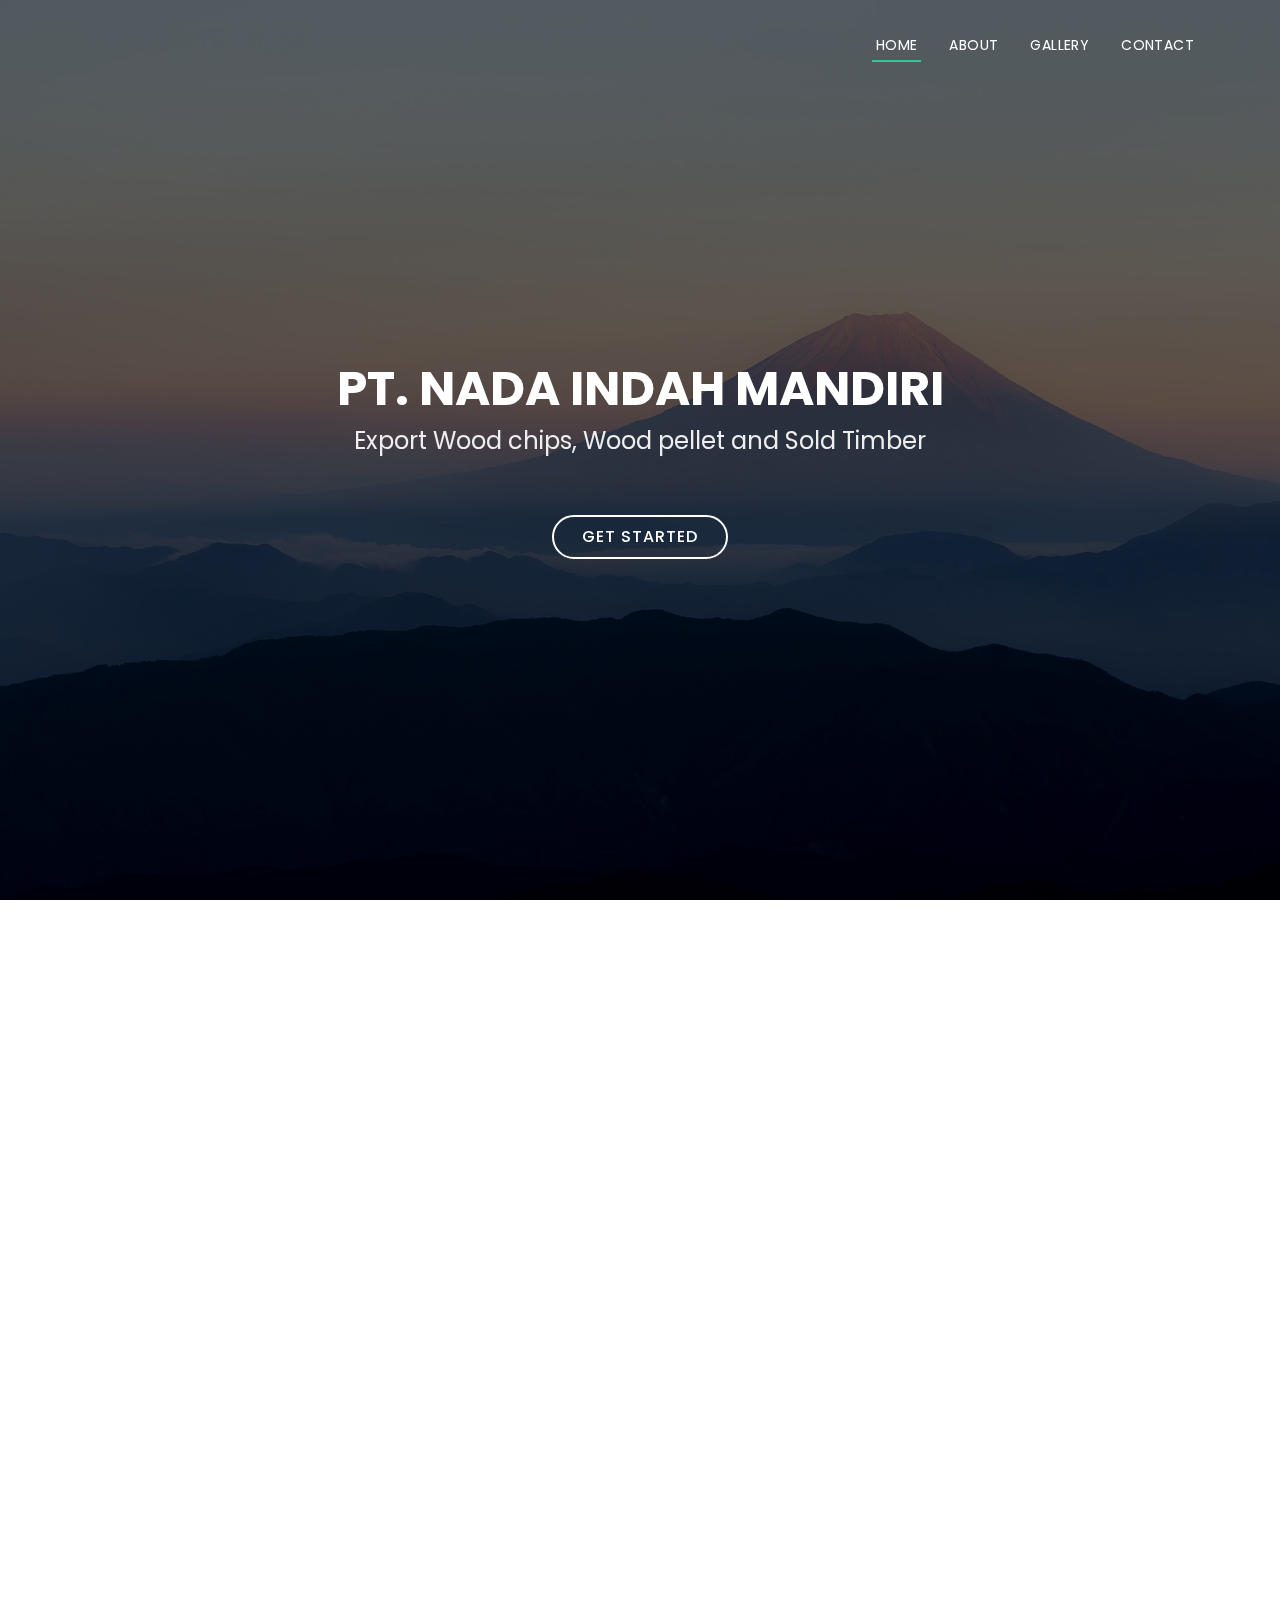
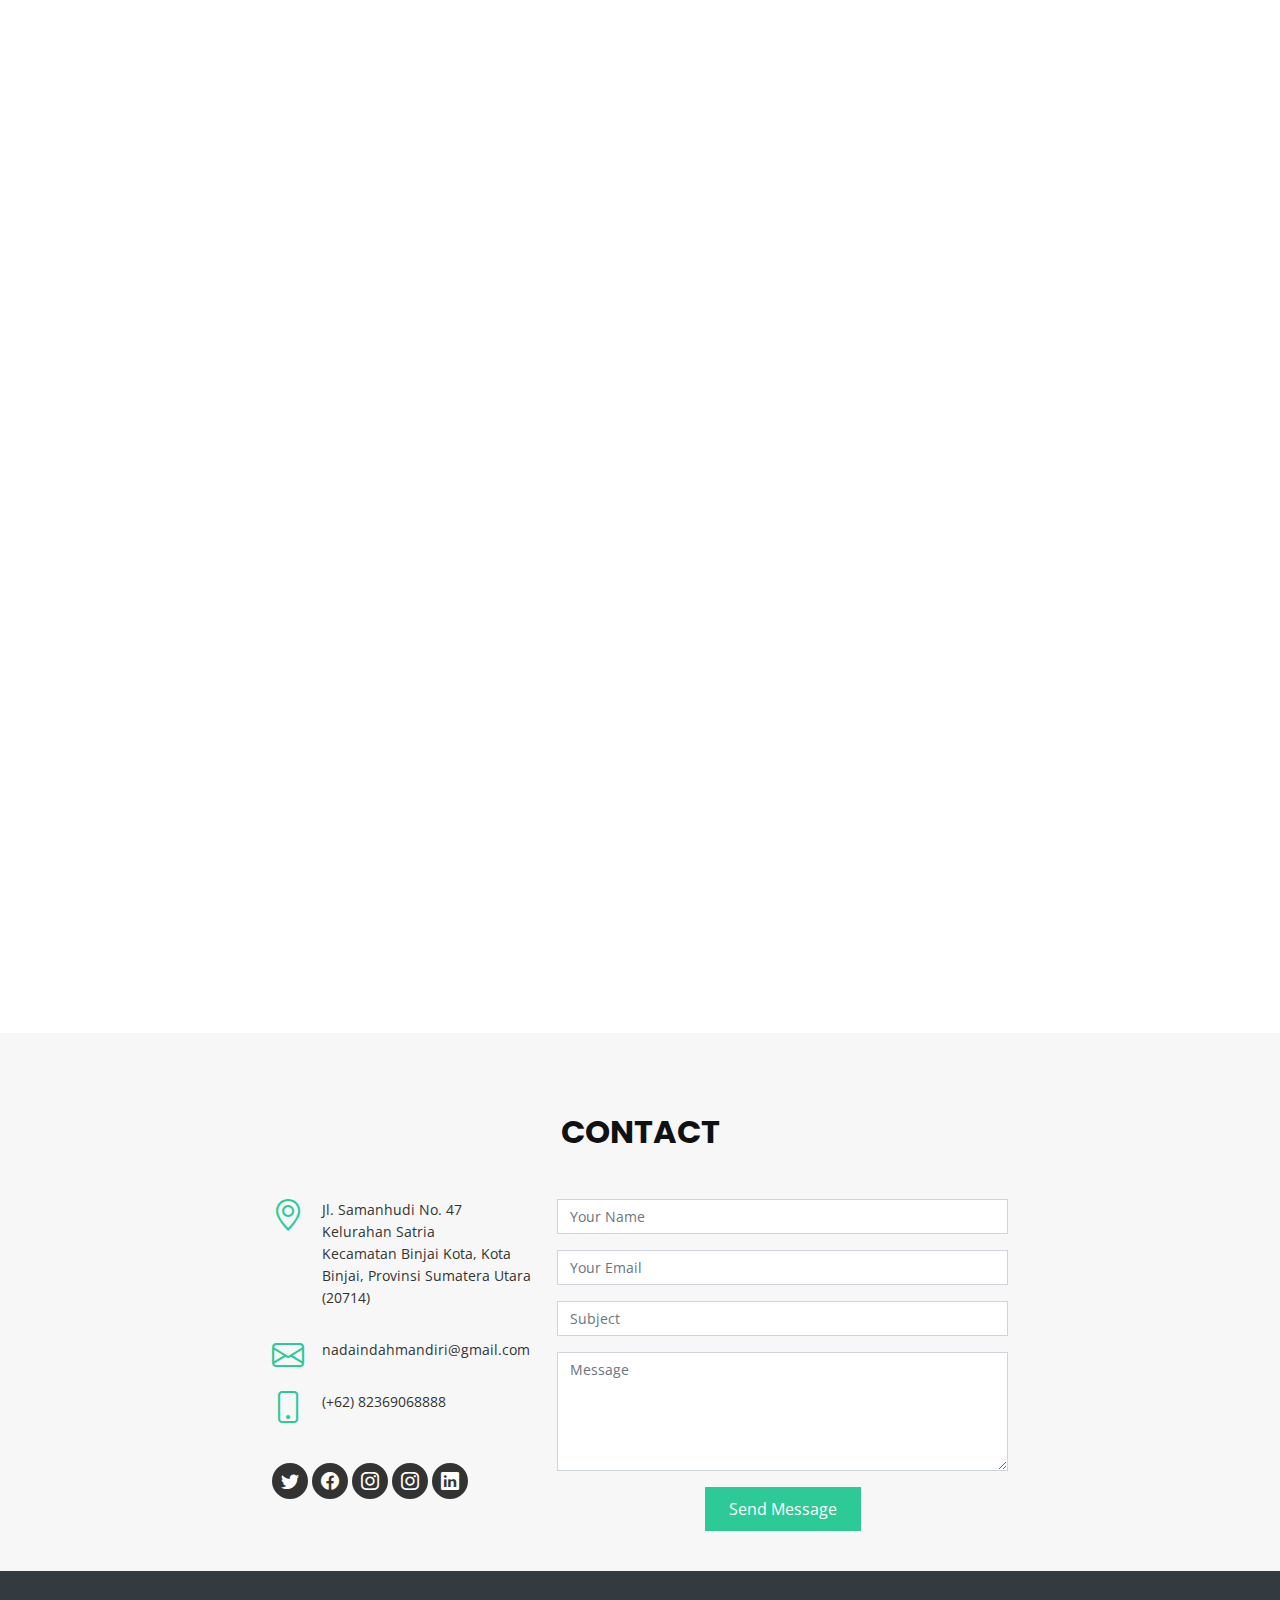
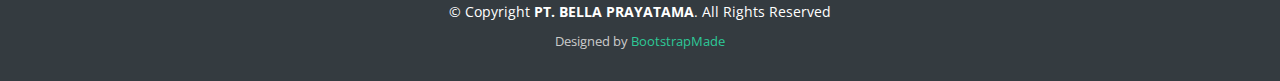
==== index.html @ 4948d787 "first commit" ====
<!DOCTYPE html>
<html lang="en">

<head>
  <meta charset="utf-8">
  <meta content="width=device-width, initial-scale=1.0" name="viewport">

  <title>PT.NADA</title>
  <meta content="" name="description">
  <meta content="" name="keywords">

  <!-- Favicons -->
  <link href="assets/img/favicon.png" rel="icon">
  <link href="assets/img/apple-touch-icon.png" rel="apple-touch-icon">

  <!-- Google Fonts -->
  <link href="https://fonts.googleapis.com/css?family=Open+Sans:300,300i,400,400i,700,700i|Poppins:300,400,500,700" rel="stylesheet">

  <!-- Vendor CSS Files -->
  <link href="assets/vendor/aos/aos.css" rel="stylesheet">
  <link href="assets/vendor/bootstrap/css/bootstrap.min.css" rel="stylesheet">
  <link href="assets/vendor/bootstrap-icons/bootstrap-icons.css" rel="stylesheet">
  <link href="assets/vendor/boxicons/css/boxicons.min.css" rel="stylesheet">
  <link href="assets/vendor/glightbox/css/glightbox.min.css" rel="stylesheet">
  <link href="assets/vendor/swiper/swiper-bundle.min.css" rel="stylesheet">

  <!-- Template Main CSS File -->
  <link href="assets/css/style.css" rel="stylesheet">

  <!-- =======================================================
  * Template Name: Regna - v4.5.0
  * Template URL: https://bootstrapmade.com/regna-bootstrap-onepage-template/
  * Author: BootstrapMade.com
  * License: https://bootstrapmade.com/license/
  ======================================================== -->
</head>

<body>

  <!-- ======= Header ======= -->
  <header id="header" class="fixed-top d-flex align-items-center header-transparent">
    <div class="container d-flex justify-content-between align-items-center">

      <div id="logo">
        <a href="index.html"><img src="assets/img/logo.png" alt=""></a>
        <!-- Uncomment below if you prefer to use a text logo -->
        <!--<h1><a href="index.html">Regna</a></h1>-->
      </div>

      <nav id="navbar" class="navbar">
        <ul>
          <li><a class="nav-link scrollto active" href="#hero">Home</a></li>
          <li><a class="nav-link scrollto" href="#about">About</a></li>
          <li><a class="nav-link scrollto" href="#gallery">Gallery</a></li>        
          <li><a class="nav-link scrollto" href="#contact">Contact</a></li>
        </ul>
        <i class="bi bi-list mobile-nav-toggle"></i>
      </nav><!-- .navbar -->
    </div>
  </header><!-- End Header -->

  <!-- ======= Hero Section ======= -->
  <section id="hero">
    <div class="hero-container" data-aos="zoom-in" data-aos-delay="100">
      <h1>PT. NADA INDAH MANDIRI</h1>
      <h2>Export Wood chips, Wood pellet and Sold Timber</h2>
      <a href="#about" class="btn-get-started">Get Started</a>
    </div>
  </section><!-- End Hero Section -->

  <main id="main">

    <!-- ======= About Section ======= -->
    <section id="about">
      <div class="container" data-aos="fade-up">
        <div class="row about-container">

          <div class="col-lg-6 content order-lg-1 order-2">
            <h2 class="title">Few Words About Us</h2>
            <p>
              Lorem ipsum dolor sit amet, consectetur adipiscing elit, sed do eiusmod tempor incididunt ut labore et dolore magna aliqua. Ut enim ad minim veniam, quis nostrud exercitation ullamco laboris nisi ut aliquip ex ea commodo consequat.
            </p>

            <div class="icon-box" data-aos="fade-up" data-aos-delay="100">
              <div class="icon"><i class="bi bi-briefcase"></i></div>
              <h4 class="title"><a href="">Eiusmod Tempor</a></h4>
              <p class="description">Et harum quidem rerum facilis est et expedita distinctio. Nam libero tempore, cum soluta nobis est eligendi</p>
            </div>

            <div class="icon-box" data-aos="fade-up" data-aos-delay="200">
              <div class="icon"><i class="bi bi-card-checklist"></i></div>
              <h4 class="title"><a href="">Magni Dolores</a></h4>
              <p class="description">Excepteur sint occaecat cupidatat non proident, sunt in culpa qui officia deserunt mollit anim id est laborum</p>
            </div>

            <div class="icon-box" data-aos="fade-up" data-aos-delay="300">
              <div class="icon"><i class="bi bi-binoculars"></i></div>
              <h4 class="title"><a href="">Dolor Sitema</a></h4>
              <p class="description">Minim veniam, quis nostrud exercitation ullamco laboris nisi ut aliquip ex ea commodo consequat tarad limino ata</p>
            </div>

          </div>

          <div class="col-lg-6 background order-lg-2 order-1" data-aos="fade-left" data-aos-delay="100"></div>
        </div>

      </div>
    </section><!-- End About Section -->

    <!-- ======= Team Section ======= -->
    <section id="gallery">
      <div class="container" data-aos="fade-up">
        <div class="section-header">
          <h3 class="section-title mb-5">Gallery</h3>
        </div>
        <div class="row">
          <div class="col-lg-3 col-md-6">
            <div class="member" data-aos="fade-up" data-aos-delay="100">
              <div class="pic"><img src="assets/img/gallery/Picture1.png" alt=""></div>
            </div>
          </div>

          <div class="col-lg-3 col-md-6">
            <div class="member" data-aos="fade-up" data-aos-delay="200">
              <div class="pic"><img src="assets/img/gallery/Picture2.png" alt=""></div>
            </div>
          </div>

          <div class="col-lg-3 col-md-6">
            <div class="member" data-aos="fade-up" data-aos-delay="300">
              <div class="pic"><img src="assets/img/gallery/Picture3.png" alt=""></div>
            </div>
          </div>

          <div class="col-lg-3 col-md-6">
            <div class="member" data-aos="fade-up" data-aos-delay="400">
              <div class="pic"><img src="assets/img/gallery/Picture4.png" alt=""></div>
            </div>
          </div>

          <div class="col-lg-3 col-md-6">
            <div class="member" data-aos="fade-up" data-aos-delay="400">
              <div class="pic"><img src="assets/img/gallery/Picture5.png" alt=""></div>
            </div>
          </div>

          <div class="col-lg-3 col-md-6">
            <div class="member" data-aos="fade-up" data-aos-delay="400">
              <div class="pic"><img src="assets/img/gallery/Picture6.png" alt=""></div>
            </div>
          </div>

          <div class="col-lg-3 col-md-6">
            <div class="member" data-aos="fade-up" data-aos-delay="400">
              <div class="pic"><img src="assets/img/gallery/Picture7.png" alt=""></div>
            </div>
          </div>

          <div class="col-lg-3 col-md-6">
            <div class="member" data-aos="fade-up" data-aos-delay="400">
              <div class="pic"><img src="assets/img/gallery/Picture8.png" alt=""></div>
            </div>
          </div>

          <div class="col-lg-3 col-md-6">
            <div class="member" data-aos="fade-up" data-aos-delay="400">
              <div class="pic"><img src="assets/img/gallery/Picture9.png" alt=""></div>
            </div>
          </div>

          <div class="col-lg-3 col-md-6">
            <div class="member" data-aos="fade-up" data-aos-delay="400">
              <div class="pic"><img src="assets/img/gallery/Picture10.png" alt=""></div>
            </div>
          </div>
        </div>

      </div>
    </section><!-- End Team Section -->

    <!-- ======= Contact Section ======= -->
    <section id="contact">
      <div class="container">
        <div class="section-header">
          <h3 class="section-title">Contact</h3>
        </div>
      </div>

      <div class="container mt-5">
        <div class="row justify-content-center">

          <div class="col-lg-3 col-md-4">

            <div class="info">
              <div>
                <i class="bi bi-geo-alt"></i>
                <p>Jl. Samanhudi No. 47 Kelurahan Satria<br>Kecamatan Binjai Kota, Kota Binjai, Provinsi Sumatera Utara (20714)</p>
              </div>

              <div>
                <i class="bi bi-envelope"></i>
                <p>nadaindahmandiri@gmail.com</p>
              </div>

              <div>
                <i class="bi bi-phone"></i>
                <p>(+62) 82369068888</p>
              </div>
            </div>

            <div class="social-links">
              <a href="#" class="twitter"><i class="bi bi-twitter"></i></a>
              <a href="#" class="facebook"><i class="bi bi-facebook"></i></a>
              <a href="#" class="instagram"><i class="bi bi-instagram"></i></a>
              <a href="#" class="instagram"><i class="bi bi-instagram"></i></a>
              <a href="#" class="linkedin"><i class="bi bi-linkedin"></i></a>
            </div>

          </div>

          <div class="col-lg-5 col-md-8">
            <div class="form">
              <form action="forms/contact.php" method="post" role="form" class="php-email-form">
                <div class="form-group">
                  <input type="text" name="name" class="form-control" id="name" placeholder="Your Name" required>
                </div>
                <div class="form-group mt-3">
                  <input type="email" class="form-control" name="email" id="email" placeholder="Your Email" required>
                </div>
                <div class="form-group mt-3">
                  <input type="text" class="form-control" name="subject" id="subject" placeholder="Subject" required>
                </div>
                <div class="form-group mt-3">
                  <textarea class="form-control" name="message" rows="5" placeholder="Message" required></textarea>
                </div>
                <div class="my-3">
                  <div class="loading">Loading</div>
                  <div class="error-message"></div>
                  <div class="sent-message">Your message has been sent. Thank you!</div>
                </div>
                <div class="text-center"><button type="submit">Send Message</button></div>
              </form>
            </div>
          </div>

        </div>

      </div>
    </section><!-- End Contact Section -->

  </main><!-- End #main -->

  <!-- ======= Footer ======= -->
  <footer id="footer">
    <div class="footer-top">
      <div class="container">

      </div>
    </div>

    <div class="container">
      <div class="copyright">
        &copy; Copyright <strong>PT. BELLA PRAYATAMA</strong>. All Rights Reserved
      </div>
      <div class="credits">
        <!--
        All the links in the footer should remain intact.
        You can delete the links only if you purchased the pro version.
        Licensing information: https://bootstrapmade.com/license/
        Purchase the pro version with working PHP/AJAX contact form: https://bootstrapmade.com/buy/?theme=Regna
      -->
        Designed by <a href="https://bootstrapmade.com/">BootstrapMade</a>
      </div>
    </div>
  </footer><!-- End Footer -->

  <a href="#" class="back-to-top d-flex align-items-center justify-content-center"><i class="bi bi-arrow-up-short"></i></a>

  <!-- Vendor JS Files -->
  <script src="assets/vendor/aos/aos.js"></script>
  <script src="assets/vendor/bootstrap/js/bootstrap.bundle.min.js"></script>
  <script src="assets/vendor/glightbox/js/glightbox.min.js"></script>
  <script src="assets/vendor/isotope-layout/isotope.pkgd.min.js"></script>
  <script src="assets/vendor/php-email-form/validate.js"></script>
  <script src="assets/vendor/purecounter/purecounter.js"></script>
  <script src="assets/vendor/swiper/swiper-bundle.min.js"></script>

  <!-- Template Main JS File -->
  <script src="assets/js/main.js"></script>

</body>

</html>
---- assets/css/style.css ----
/**
* Template Name: Regna - v4.5.0
* Template URL: https://bootstrapmade.com/regna-bootstrap-onepage-template/
* Author: BootstrapMade.com
* License: https://bootstrapmade.com/license/
*/

/*--------------------------------------------------------------
# General
--------------------------------------------------------------*/
body {
  background: #fff;
  color: #666666;
  font-family: "Open Sans", sans-serif;
}

a {
  color: #2dc997;
  text-decoration: none;
}

a:hover, a:active, a:focus {
  color: #2dca98;
  outline: none;
  text-decoration: none;
}

p {
  padding: 0;
  margin: 0 0 30px 0;
}

h1, h2, h3, h4, h5, h6 {
  font-family: "Poppins", sans-serif;
  font-weight: 400;
  margin: 0 0 20px 0;
  padding: 0;
}

/*--------------------------------------------------------------
# Back to top button
--------------------------------------------------------------*/
.back-to-top {
  position: fixed;
  visibility: hidden;
  opacity: 0;
  right: 15px;
  bottom: 15px;
  z-index: 996;
  background: #2dc997;
  width: 40px;
  height: 40px;
  border-radius: 4px;
  transition: all 0.4s;
}
.back-to-top i {
  font-size: 28px;
  color: #fff;
  line-height: 0;
}
.back-to-top:hover {
  background: #49d6a9;
  color: #fff;
}
.back-to-top.active {
  visibility: visible;
  opacity: 1;
}

/*--------------------------------------------------------------
# Disable AOS delay on mobile
--------------------------------------------------------------*/
@media screen and (max-width: 768px) {
  [data-aos-delay] {
    transition-delay: 0 !important;
  }
}
/*--------------------------------------------------------------
# Header
--------------------------------------------------------------*/
#header {
  height: 90px;
  transition: all 0.5s;
  z-index: 997;
  background: rgba(52, 59, 64, 0.9);
}
#header #logo h1 {
  font-size: 32px;
  margin: 0;
  line-height: 1;
  font-family: "Poppins", sans-serif;
  font-weight: 700;
  letter-spacing: 3px;
  text-transform: uppercase;
}
#header #logo h1 a, #header #logo h1 a:hover {
  color: #fff;
}
#header #logo img {
  padding: 0;
  margin: 0;
}
#header.header-transparent {
  background: transparent;
}
#header.header-scrolled {
  background: rgba(52, 59, 64, 0.9);
  height: 70px;
  transition: all 0.5s;
}

.scrolled-offset {
  margin-top: 70px;
}

/*--------------------------------------------------------------
# Navigation Menu
--------------------------------------------------------------*/
/**
* Desktop Navigation 
*/
.navbar {
  padding: 0;
}
.navbar ul {
  margin: 0;
  padding: 0;
  display: flex;
  list-style: none;
  align-items: center;
}
.navbar li {
  position: relative;
}
.navbar > ul > li {
  white-space: nowrap;
  padding: 10px 0 10px 24px;
}
.navbar a, .navbar a:focus {
  display: flex;
  align-items: center;
  justify-content: space-between;
  font-family: "Poppins", sans-serif;
  color: #fff;
  font-size: 14px;
  padding: 0 4px;
  white-space: nowrap;
  transition: 0.3s;
  letter-spacing: 0.4px;
  position: relative;
  text-transform: uppercase;
}
.navbar a i, .navbar a:focus i {
  font-size: 12px;
  line-height: 0;
  margin-left: 5px;
}
.navbar > ul > li > a:before {
  content: "";
  position: absolute;
  width: 100%;
  height: 2px;
  bottom: -6px;
  left: 0;
  background-color: #2dc997;
  visibility: hidden;
  transform: scaleX(0);
  transition: all 0.3s ease-in-out 0s;
}
.navbar a:hover:before, .navbar li:hover > a:before, .navbar .active:before {
  visibility: visible;
  transform: scaleX(1);
}
.navbar a:hover, .navbar .active, .navbar .active:focus, .navbar li:hover > a {
  color: #fff;
}
.navbar .dropdown ul {
  display: block;
  position: absolute;
  left: 24px;
  top: calc(100% + 30px);
  margin: 0;
  padding: 10px 0;
  z-index: 99;
  opacity: 0;
  visibility: hidden;
  background: #fff;
  box-shadow: 0px 0px 30px rgba(127, 137, 161, 0.25);
  transition: 0.3s;
}
.navbar .dropdown ul li {
  min-width: 200px;
}
.navbar .dropdown ul a {
  padding: 10px 20px;
  font-size: 14px;
  text-transform: none;
  color: #666666;
}
.navbar .dropdown ul a i {
  font-size: 12px;
}
.navbar .dropdown ul a:hover, .navbar .dropdown ul .active:hover, .navbar .dropdown ul li:hover > a {
  color: #2dc997;
}
.navbar .dropdown:hover > ul {
  opacity: 1;
  top: 100%;
  visibility: visible;
}
.navbar .dropdown .dropdown ul {
  top: 0;
  left: calc(100% - 30px);
  visibility: hidden;
}
.navbar .dropdown .dropdown:hover > ul {
  opacity: 1;
  top: 0;
  left: 100%;
  visibility: visible;
}
@media (max-width: 1366px) {
  .navbar .dropdown .dropdown ul {
    left: -90%;
  }
  .navbar .dropdown .dropdown:hover > ul {
    left: -100%;
  }
}

/**
* Mobile Navigation 
*/
.mobile-nav-toggle {
  color: #fff;
  font-size: 28px;
  cursor: pointer;
  display: none;
  line-height: 0;
  transition: 0.5s;
}

@media (max-width: 991px) {
  .mobile-nav-toggle {
    display: block;
  }

  .navbar ul {
    display: none;
  }
}
.navbar-mobile {
  position: fixed;
  overflow: hidden;
  top: 0;
  right: 0;
  left: 0;
  bottom: 0;
  background: rgba(77, 77, 77, 0.9);
  transition: 0.3s;
  z-index: 999;
}
.navbar-mobile .mobile-nav-toggle {
  position: absolute;
  top: 15px;
  right: 15px;
}
.navbar-mobile ul {
  display: block;
  position: absolute;
  top: 55px;
  right: 15px;
  bottom: 15px;
  left: 15px;
  padding: 10px 0;
  background-color: #fff;
  overflow-y: auto;
  transition: 0.3s;
}
.navbar-mobile > ul > li {
  padding: 0;
}
.navbar-mobile a:hover:before, .navbar-mobile li:hover > a:before, .navbar-mobile .active:before {
  visibility: hidden;
}
.navbar-mobile a, .navbar-mobile a:focus {
  padding: 10px 20px;
  font-size: 15px;
  color: #666666;
}
.navbar-mobile a:hover, .navbar-mobile .active, .navbar-mobile li:hover > a {
  color: #2dc997;
}
.navbar-mobile .getstarted, .navbar-mobile .getstarted:focus {
  margin: 15px;
}
.navbar-mobile .dropdown ul {
  position: static;
  display: none;
  margin: 10px 20px;
  padding: 10px 0;
  z-index: 99;
  opacity: 1;
  visibility: visible;
  background: #fff;
  box-shadow: 0px 0px 30px rgba(127, 137, 161, 0.25);
}
.navbar-mobile .dropdown ul li {
  min-width: 200px;
}
.navbar-mobile .dropdown ul a {
  padding: 10px 20px;
}
.navbar-mobile .dropdown ul a i {
  font-size: 12px;
}
.navbar-mobile .dropdown ul a:hover, .navbar-mobile .dropdown ul .active:hover, .navbar-mobile .dropdown ul li:hover > a {
  color: #2dc997;
}
.navbar-mobile .dropdown > .dropdown-active {
  display: block;
}

/*--------------------------------------------------------------
# Hero Section
--------------------------------------------------------------*/
#hero {
  width: 100%;
  height: 100vh;
  background: url(../img/hero-bg.jpg) top center;
  background-size: cover;
  position: relative;
}
@media (min-width: 1024px) {
  #hero {
    background-attachment: fixed;
  }
}
#hero:before {
  content: "";
  background: rgba(0, 0, 0, 0.6);
  position: absolute;
  bottom: 0;
  top: 0;
  left: 0;
  right: 0;
}
#hero .hero-container {
  position: absolute;
  bottom: 0;
  top: 0;
  left: 0;
  right: 0;
  display: flex;
  justify-content: center;
  align-items: center;
  flex-direction: column;
  text-align: center;
}
#hero h1 {
  margin: 30px 0 10px 0;
  font-size: 48px;
  font-weight: 700;
  line-height: 56px;
  text-transform: uppercase;
  color: #fff;
}
@media (max-width: 768px) {
  #hero h1 {
    font-size: 28px;
    line-height: 36px;
  }
}
#hero h2 {
  color: #eee;
  margin-bottom: 50px;
  font-size: 24px;
}
@media (max-width: 768px) {
  #hero h2 {
    font-size: 18px;
    line-height: 24px;
    margin-bottom: 30px;
  }
}
#hero .btn-get-started {
  font-family: "Poppins", sans-serif;
  text-transform: uppercase;
  font-weight: 500;
  font-size: 16px;
  letter-spacing: 1px;
  display: inline-block;
  padding: 8px 28px;
  border-radius: 50px;
  transition: 0.5s;
  margin: 10px;
  border: 2px solid #fff;
  color: #fff;
}
#hero .btn-get-started:hover {
  background: #2dc997;
  border: 2px solid #2dc997;
}

/*--------------------------------------------------------------
# Sections
--------------------------------------------------------------*/
section {
  overflow: hidden;
}

/* Sections Header
--------------------------------*/
.section-header .section-title {
  font-size: 32px;
  color: #111;
  text-transform: uppercase;
  text-align: center;
  font-weight: 700;
  margin-bottom: 5px;
}
.section-header .section-description {
  text-align: center;
  padding-bottom: 40px;
  color: #999;
}

/*--------------------------------------------------------------
# Breadcrumbs
--------------------------------------------------------------*/
.breadcrumbs {
  padding: 20px 0;
  background-color: whitesmoke;
  min-height: 40px;
  margin-top: 92px;
}
.breadcrumbs h2 {
  font-size: 24px;
  font-weight: 300;
  margin: 0;
}
@media (max-width: 992px) {
  .breadcrumbs h2 {
    margin: 0 0 10px 0;
  }
}
.breadcrumbs ol {
  display: flex;
  flex-wrap: wrap;
  list-style: none;
  padding: 0;
  margin: 0;
  font-size: 14px;
}
.breadcrumbs ol li + li {
  padding-left: 10px;
}
.breadcrumbs ol li + li::before {
  display: inline-block;
  padding-right: 10px;
  color: #6c757d;
  content: "/";
}
@media (max-width: 768px) {
  .breadcrumbs .d-flex {
    display: block !important;
  }
  .breadcrumbs ol {
    display: block;
  }
  .breadcrumbs ol li {
    display: inline-block;
  }
}

/* About Us Section
--------------------------------*/
#about {
  background: #fff;
  padding: 80px 0;
}
#about .about-container .background {
  min-height: 300px;
  background: url(../img/about-img.jpg) center top no-repeat;
  margin-bottom: 10px;
}
#about .about-container .content {
  background: #fff;
}
#about .about-container .title {
  color: #333;
  font-weight: 700;
  font-size: 32px;
}
@media (max-width: 768px) {
  #about .about-container .title {
    padding-top: 15px;
  }
}
#about .about-container p {
  line-height: 26px;
}
#about .about-container p:last-child {
  margin-bottom: 0;
}
#about .about-container .icon-box {
  background: #fff;
  background-size: cover;
  padding: 0 0 30px 0;
}
#about .about-container .icon-box .icon {
  float: left;
  background: #fff;
  width: 64px;
  height: 64px;
  display: flex;
  justify-content: center;
  align-items: center;
  flex-direction: column;
  text-align: center;
  border-radius: 50%;
  border: 2px solid #2dc997;
}
#about .about-container .icon-box .icon i {
  color: #2dc997;
  font-size: 24px;
  line-height: 0;
}
#about .about-container .icon-box .title {
  margin-left: 80px;
  font-weight: 500;
  margin-bottom: 5px;
  font-size: 18px;
  text-transform: uppercase;
}
#about .about-container .icon-box .title a {
  color: #111;
}
#about .about-container .icon-box .description {
  margin-left: 80px;
  line-height: 24px;
  font-size: 14px;
}

/* Facts Section
--------------------------------*/
#facts {
  background: #f7f7f7;
  padding: 80px 0 60px 0;
}
#facts .counters span {
  font-size: 48px;
  display: block;
  color: #2dc997;
}
#facts .counters p {
  padding: 0;
  margin: 0 0 20px 0;
  font-family: "Poppins", sans-serif;
  font-size: 14px;
}

/* Services Section
--------------------------------*/
#services {
  background: #fff;
  background-size: cover;
  padding: 80px 0 60px 0;
}
#services .box {
  padding: 50px 20px;
  margin-bottom: 50px;
  text-align: center;
  border: 1px solid #e6e6e6;
  height: 200px;
  position: relative;
  background: #fafafa;
}
#services .icon {
  position: absolute;
  top: -36px;
  left: calc(50% - 36px);
  transition: 0.2s;
  border-radius: 50%;
  border: 6px solid #fff;
  display: flex;
  justify-content: center;
  align-items: center;
  flex-direction: column;
  text-align: center;
  width: 72px;
  height: 72px;
  background: #2dc997;
}
#services .icon a {
  display: inline-block;
}
#services .icon i {
  color: #fff;
  font-size: 24px;
  line-height: 0;
}
#services .box:hover .icon {
  background: #fff;
  border: 2px solid #2dc997;
}
#services .box:hover .icon i {
  color: #2dc997;
}
#services .box:hover .icon a {
  color: #2dc997;
}
#services .title {
  font-weight: 700;
  font-size: 18px;
  margin-bottom: 15px;
  text-transform: uppercase;
}
#services .title a {
  color: #111;
}
#services .description {
  font-size: 14px;
  line-height: 24px;
}

/* Call To Action Section
--------------------------------*/
#call-to-action {
  background: linear-gradient(rgba(0, 0, 0, 0.6), rgba(0, 0, 0, 0.6)), url(../img/call-to-action-bg.jpg) fixed center center;
  background-size: cover;
  padding: 80px 0;
}
@media (max-width: 1024px) {
  #call-to-action {
    background-attachment: scroll;
  }
}
#call-to-action .cta-title {
  color: #fff;
  font-size: 28px;
  font-weight: 700;
}
#call-to-action .cta-text {
  color: #fff;
}
@media (min-width: 769px) {
  #call-to-action .cta-btn-container {
    display: flex;
    align-items: center;
    justify-content: flex-end;
  }
}
#call-to-action .cta-btn {
  font-family: "Poppins", sans-serif;
  text-transform: uppercase;
  font-weight: 500;
  font-size: 16px;
  letter-spacing: 1px;
  display: inline-block;
  padding: 8px 30px;
  border-radius: 50px;
  transition: 0.5s;
  margin: 10px;
  border: 2px solid #fff;
  color: #fff;
}
#call-to-action .cta-btn:hover {
  background: #2dc997;
  border: 2px solid #2dc997;
}

/* Portfolio Section
--------------------------------*/
#portfolio {
  background: #f7f7f7;
  padding: 80px 0;
}
#portfolio #portfolio-flters {
  padding: 0;
  margin: 0 auto 25px auto;
  list-style: none;
  text-align: center;
  border-radius: 50px;
}
#portfolio #portfolio-flters li {
  cursor: pointer;
  display: inline-block;
  padding: 12px 18px 14px 18px;
  font-size: 14px;
  font-weight: 500;
  line-height: 1;
  color: #666666;
  margin: 0 5px 10px 5px;
  transition: all ease-in-out 0.3s;
  background: white;
  border-radius: 4px;
}
#portfolio #portfolio-flters li:hover, #portfolio #portfolio-flters li.filter-active {
  color: #fff;
  background: #2dc997;
}
#portfolio #portfolio-flters li:last-child {
  margin-right: 0;
}
#portfolio .portfolio-item {
  margin-bottom: 30px;
  overflow: hidden;
}
#portfolio .portfolio-item img {
  position: relative;
  top: 0;
  transition: all 0.6s cubic-bezier(0.645, 0.045, 0.355, 1);
}
#portfolio .portfolio-item .portfolio-info {
  opacity: 0;
  position: absolute;
  left: 12px;
  right: 12px;
  bottom: -50px;
  z-index: 3;
  transition: all ease-in-out 0.3s;
  background: #2dc997;
  padding: 15px 20px;
}
#portfolio .portfolio-item .portfolio-info h4 {
  font-size: 18px;
  color: #fff;
  font-weight: 600;
}
#portfolio .portfolio-item .portfolio-info p {
  color: #fff;
  font-size: 14px;
  margin-bottom: 0;
}
#portfolio .portfolio-item .portfolio-info .preview-link, #portfolio .portfolio-item .portfolio-info .details-link {
  position: absolute;
  right: 50px;
  font-size: 24px;
  top: calc(50% - 18px);
  color: white;
  transition: ease-in-out 0.3s;
}
#portfolio .portfolio-item .portfolio-info .preview-link:hover, #portfolio .portfolio-item .portfolio-info .details-link:hover {
  color: #a4ebd4;
}
#portfolio .portfolio-item .portfolio-info .details-link {
  right: 15px;
}
#portfolio .portfolio-item:hover img {
  top: -30px;
}
#portfolio .portfolio-item:hover .portfolio-info {
  opacity: 1;
  bottom: 0;
}

/*--------------------------------------------------------------
# Portfolio Details
--------------------------------------------------------------*/
.portfolio-details {
  padding-top: 40px;
}
.portfolio-details .portfolio-details-slider img {
  width: 100%;
}
.portfolio-details .portfolio-details-slider .swiper-pagination {
  margin-top: 20px;
  position: relative;
}
.portfolio-details .portfolio-details-slider .swiper-pagination .swiper-pagination-bullet {
  width: 12px;
  height: 12px;
  background-color: #fff;
  opacity: 1;
  border: 1px solid #2dc997;
}
.portfolio-details .portfolio-details-slider .swiper-pagination .swiper-pagination-bullet-active {
  background-color: #2dc997;
}
.portfolio-details .portfolio-info {
  padding: 30px;
  box-shadow: 0px 0 30px rgba(102, 102, 102, 0.08);
}
.portfolio-details .portfolio-info h3 {
  font-size: 22px;
  font-weight: 700;
  margin-bottom: 20px;
  padding-bottom: 20px;
  border-bottom: 1px solid #eee;
}
.portfolio-details .portfolio-info ul {
  list-style: none;
  padding: 0;
  font-size: 15px;
}
.portfolio-details .portfolio-info ul li + li {
  margin-top: 10px;
}
.portfolio-details .portfolio-description {
  padding-top: 30px;
}
.portfolio-details .portfolio-description h2 {
  font-size: 26px;
  font-weight: 700;
  margin-bottom: 20px;
}
.portfolio-details .portfolio-description p {
  padding: 0;
}

/* Team Section
--------------------------------*/
#gallery {
  background: #fff;
  padding: 80px 0 60px 0;
}
#gallery .member {
  text-align: center;
  margin-bottom: 20px;
}
#gallery .member .pic {
  margin-bottom: 15px;
  overflow: hidden;
  height: 260px;
}
#gallery .member .pic img {
  max-width: 100%;
}
#gallery .member h4 {
  font-weight: 700;
  margin-bottom: 2px;
  font-size: 18px;
}
#gallery .member span {
  font-style: italic;
  display: block;
  font-size: 13px;
}
#gallery .member .social {
  margin-top: 15px;
}
#gallery .member .social a {
  color: #b3b3b3;
}
#gallery .member .social a:hover {
  color: #2dc997;
}
#gallery .member .social i {
  font-size: 18px;
  margin: 0 2px;
}

/* Contact Section
--------------------------------*/
#contact {
  background: #f7f7f7;
  padding: 80px 0 40px 0;
}
#contact #google-map {
  height: 300px;
  margin-bottom: 20px;
}
#contact .info {
  color: #333333;
}
#contact .info i {
  font-size: 32px;
  color: #2dc997;
  float: left;
  line-height: 0;
}
#contact .info p {
  padding: 0 0 10px 50px;
  margin-bottom: 20px;
  line-height: 22px;
  font-size: 14px;
}
#contact .info .email p {
  padding-top: 5px;
}
#contact .social-links {
  padding: 20px 0;
}
#contact .social-links a {
  font-size: 18px;
  background: #333;
  color: #fff;
  line-height: 1;
  border-radius: 50%;
  text-align: center;
  width: 36px;
  height: 36px;
  transition: 0.3s;
  display: inline-flex;
  align-items: center;
  justify-content: center;
}
#contact .social-links a i {
  line-height: 0;
}
#contact .social-links a:hover {
  background: #2dc997;
  color: #fff;
}
#contact .php-email-form .error-message {
  display: none;
  color: #fff;
  background: #ed3c0d;
  text-align: left;
  padding: 15px;
  font-weight: 600;
}
#contact .php-email-form .error-message br + br {
  margin-top: 25px;
}
#contact .php-email-form .sent-message {
  display: none;
  color: #fff;
  background: #18d26e;
  text-align: center;
  padding: 15px;
  font-weight: 600;
}
#contact .php-email-form .loading {
  display: none;
  background: #fff;
  text-align: center;
  padding: 15px;
}
#contact .php-email-form .loading:before {
  content: "";
  display: inline-block;
  border-radius: 50%;
  width: 24px;
  height: 24px;
  margin: 0 10px -6px 0;
  border: 3px solid #18d26e;
  border-top-color: #eee;
  -webkit-animation: animate-loading 1s linear infinite;
  animation: animate-loading 1s linear infinite;
}
#contact .php-email-form input, #contact .php-email-form textarea {
  border-radius: 0;
  box-shadow: none;
  font-size: 14px;
}
#contact .php-email-form input::focus, #contact .php-email-form textarea::focus {
  background-color: #2dc997;
}
#contact .php-email-form button[type=submit] {
  background: #2dc997;
  border: 0;
  padding: 10px 24px;
  color: #fff;
  transition: 0.4s;
}
#contact .php-email-form button[type=submit]:hover {
  background: #51d8ad;
}
@-webkit-keyframes animate-loading {
  0% {
    transform: rotate(0deg);
  }
  100% {
    transform: rotate(360deg);
  }
}
@keyframes animate-loading {
  0% {
    transform: rotate(0deg);
  }
  100% {
    transform: rotate(360deg);
  }
}

/*--------------------------------------------------------------
# Footer
--------------------------------------------------------------*/
#footer {
  background: #343b40;
  padding: 30px 0;
  color: #fff;
  font-size: 14px;
}
#footer .copyright {
  text-align: center;
}
#footer .credits {
  padding-top: 10px;
  text-align: center;
  font-size: 13px;
  color: #ccc;
}
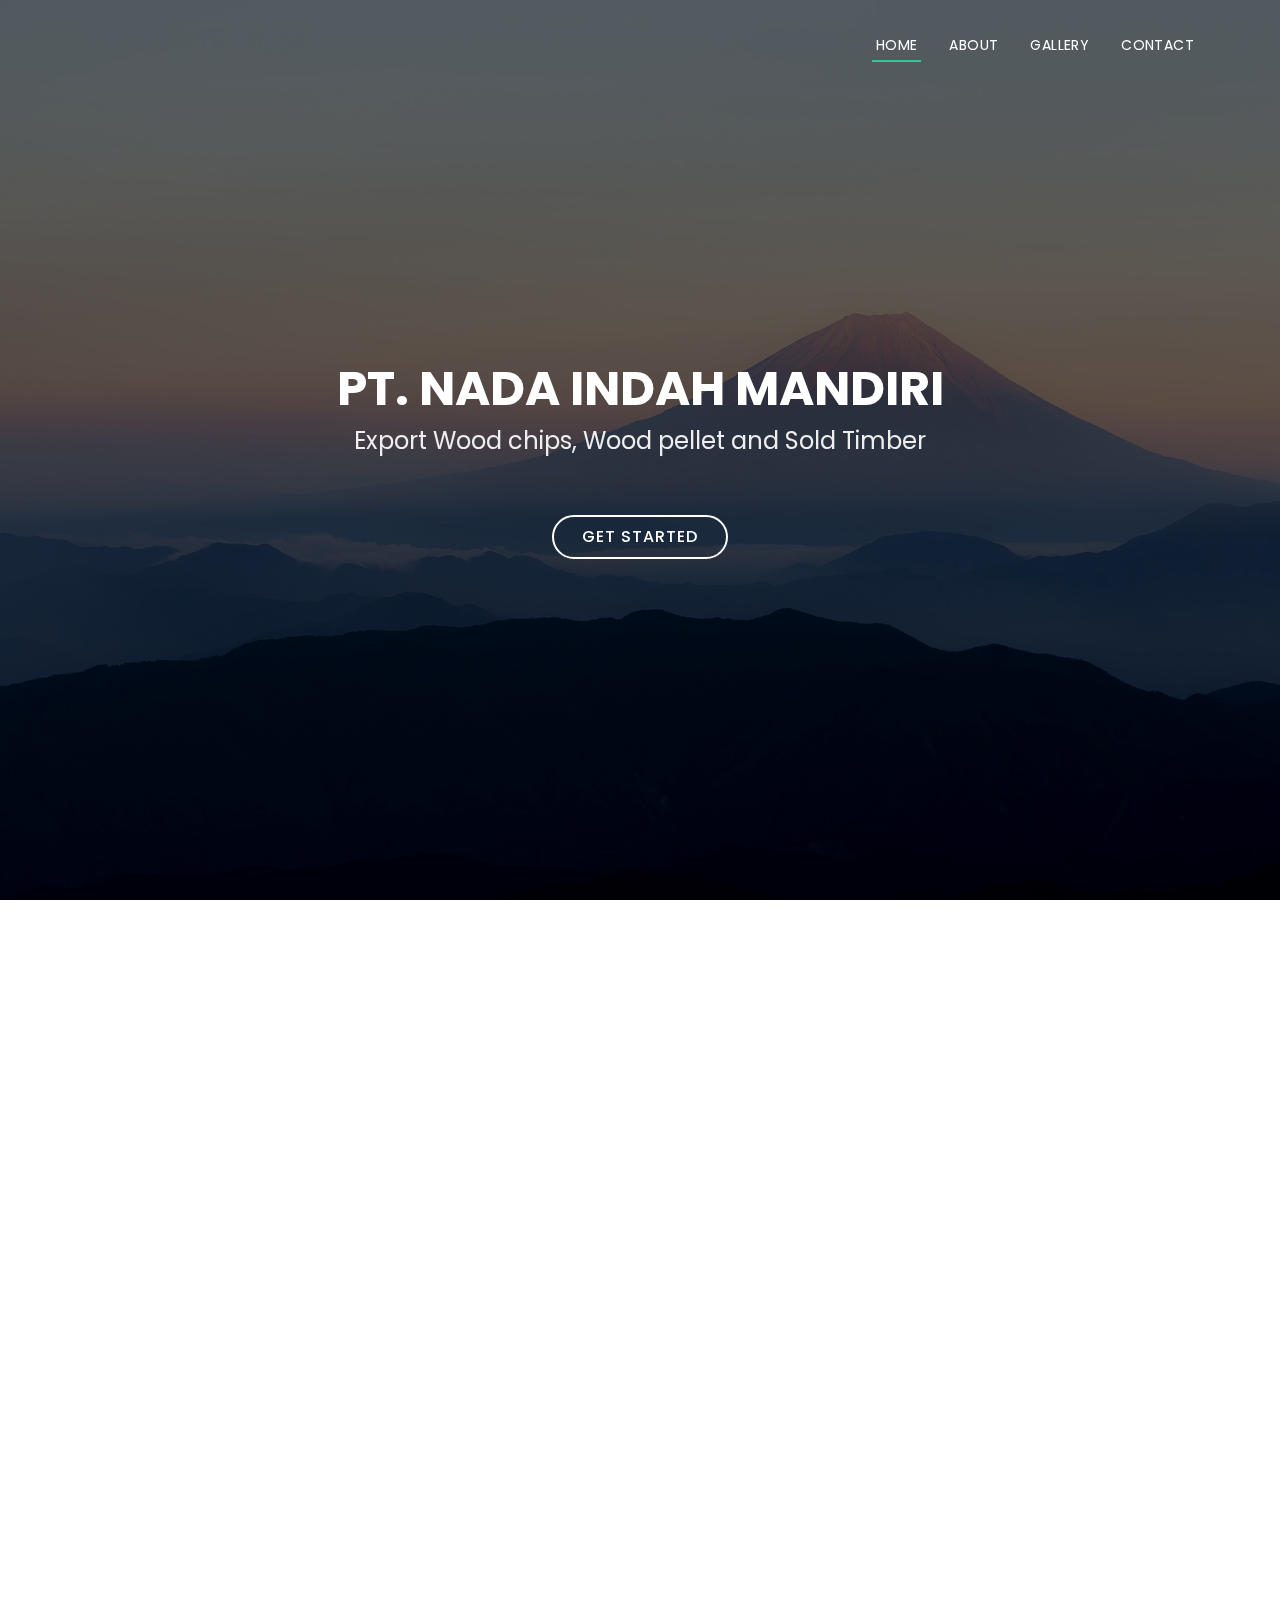
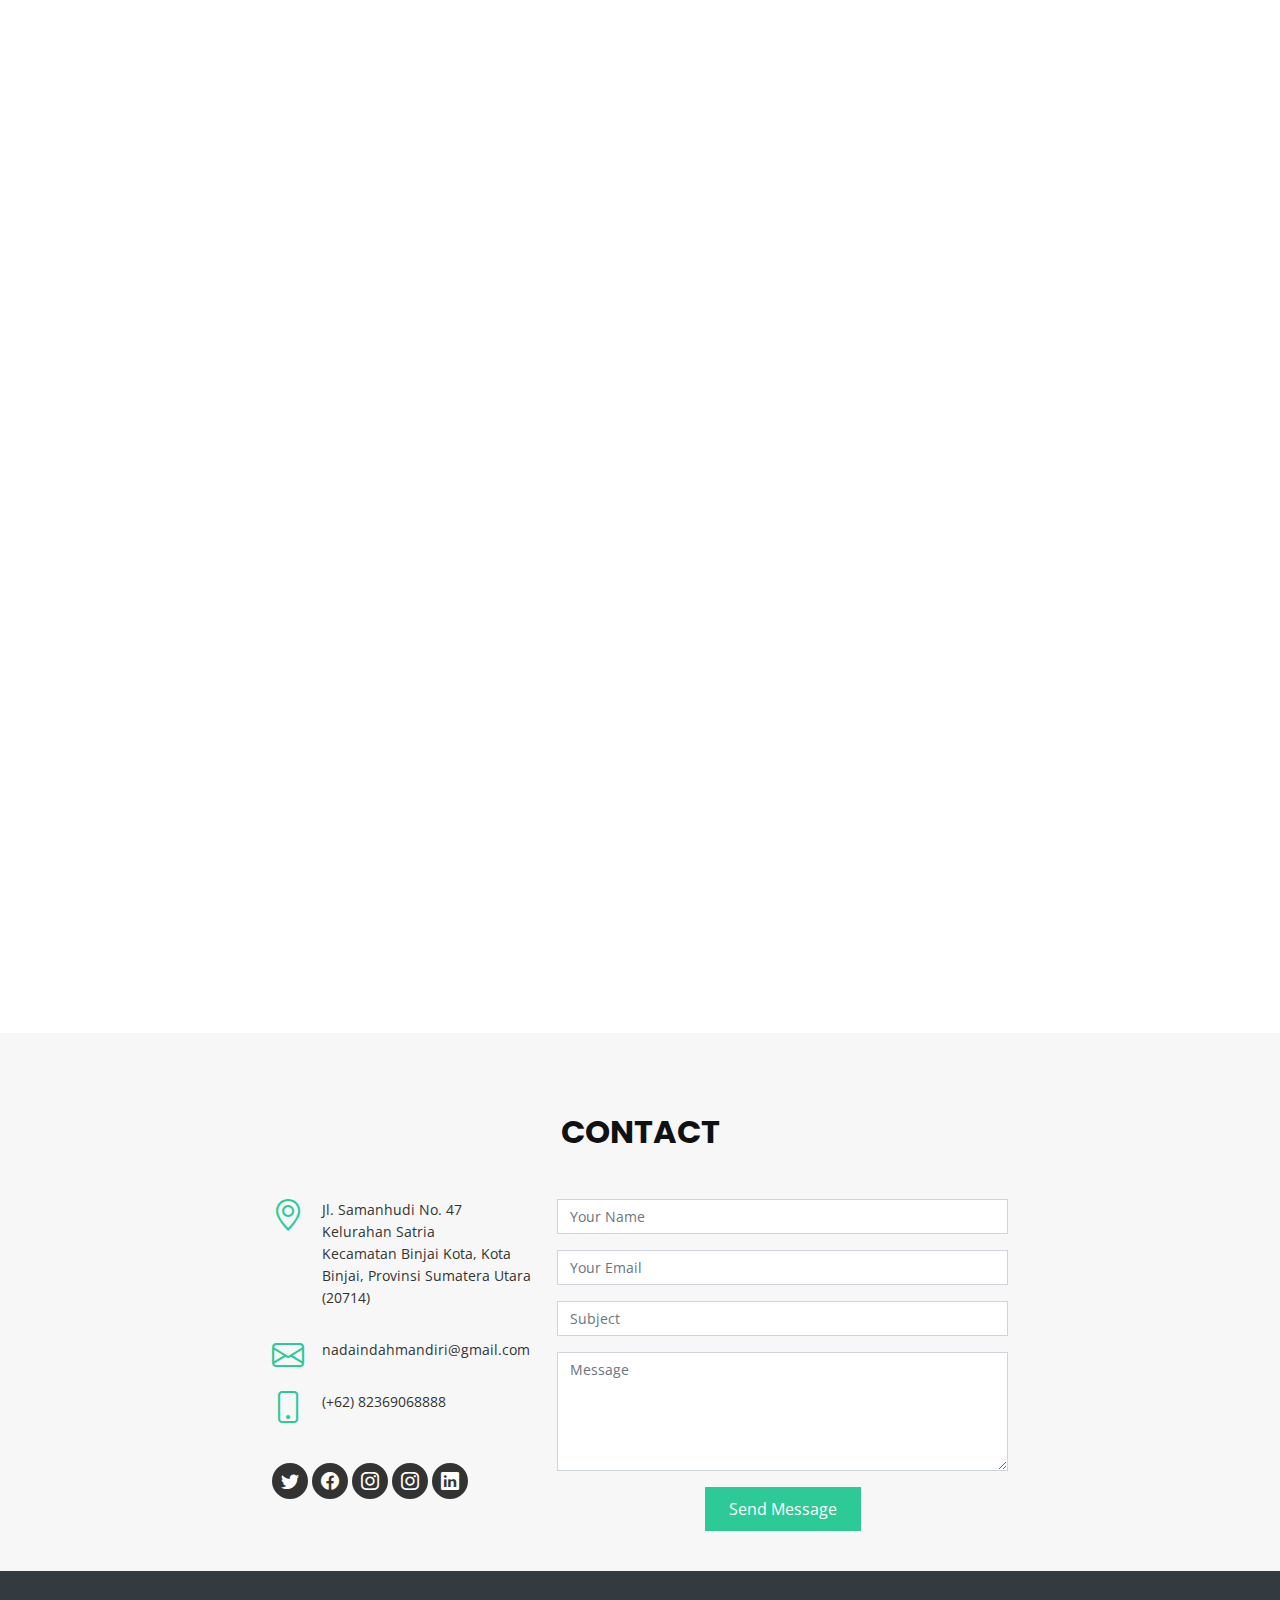
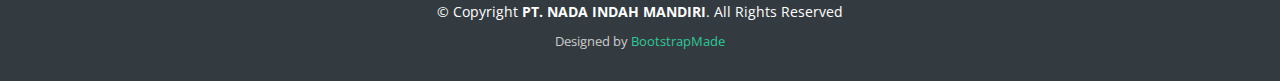
==== commit 8da917c3: "change footer name" ====
--- a/index.html
+++ b/index.html
@@ -260,7 +260,7 @@
 
     <div class="container">
       <div class="copyright">
-        &copy; Copyright <strong>PT. BELLA PRAYATAMA</strong>. All Rights Reserved
+        &copy; Copyright <strong>PT. NADA INDAH MANDIRI</strong>. All Rights Reserved
       </div>
       <div class="credits">
         <!--
